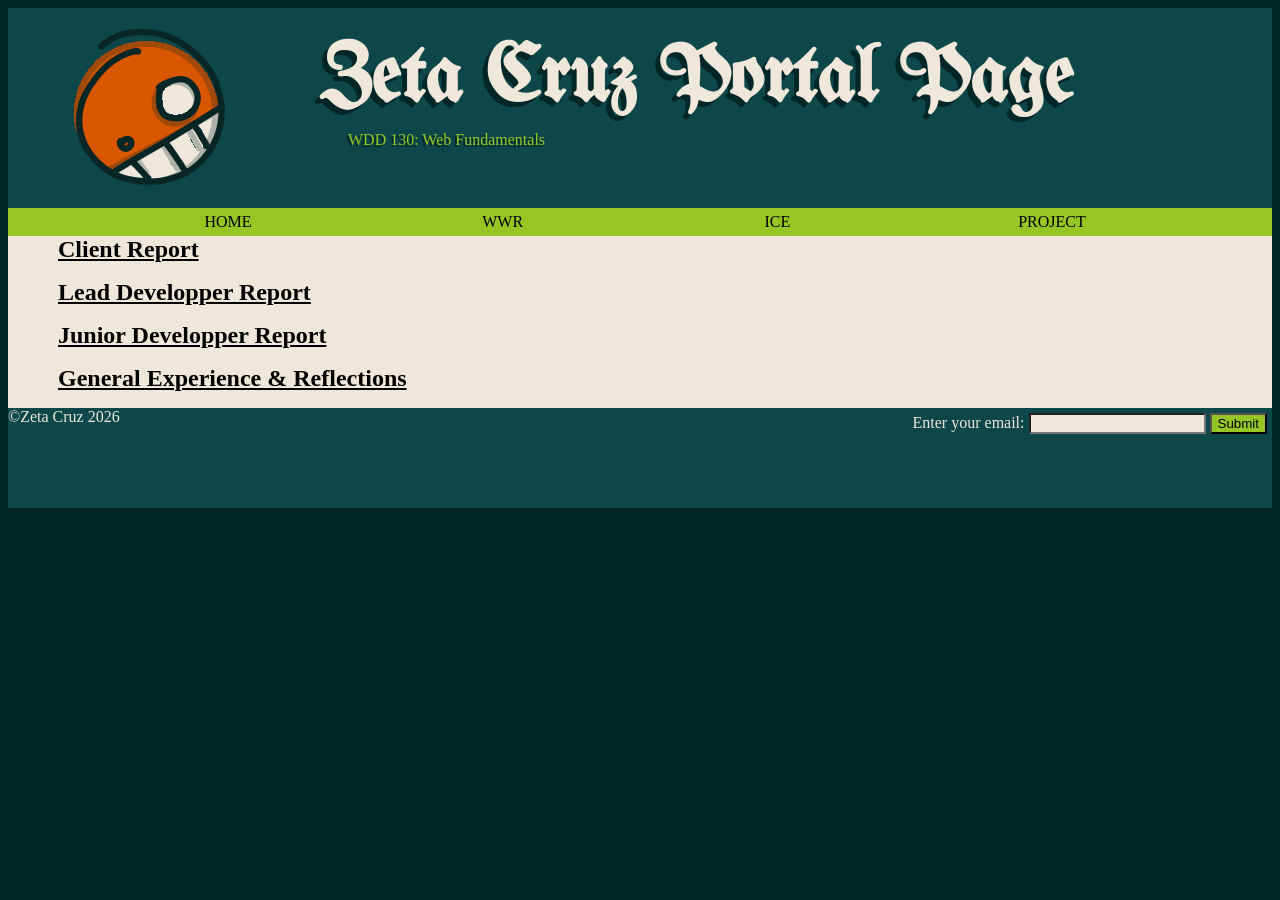
==== client_report.html @ ddefd49d "Update client_report.html" ====
<!DOCTYPE html>
<html lang="en">
<head>
    <meta charset="UTF-8">
    <meta name="viewport" content="width=device-width, initial-scale=1.0">
    <title>ZCruzPortalPage</title> <!--aka the name that shows up on the browser-->
    <link rel="stylesheet" href="styles/style.css">
    <link rel="preconnect" href="https://fonts.googleapis.com">
    <link rel="preconnect" href="https://fonts.gstatic.com" crossorigin>
    <link href="https://fonts.googleapis.com/css2?family=Playwrite+NZ+Basic+Guides&family=UnifrakturMaguntia&display=swap" rel="stylesheet">
    <link rel="icon" type="image/x-icon" href="/images/wdd130pplogo.png">
</head>
<body>
    <div id="wrapper">
        <header>
            <img src="images/wdd130pplogo.png" alt="logo" class="logo">
            <div>
                <h1>Zeta Cruz Portal Page</h1>
                <p>WDD 130: Web Fundamentals</p>
            </div>
        </header>
        <nav>
            <ul>
                <li><a href="index.html">HOME</a></li>
                <li><a href="wwr/index.html" target="_blank">WWR</a>
                <li><a href="ice.html">ICE</a></li>
                <li><a href="client_report.html">PROJECT</a></li>
                <!-- <a href="a_zetas_sandbox_folder/dne.html">ABOUT ME</a> -->
            </ul>
        </nav>
        <main>

            <div>
                <h2>Client Report</h2>
                <p></p>
            </div>
            <div>
                <h2>Lead Developper Report</h2>
                <p></p>
            </div>
            <div>
                <h2>Junior Developper Report</h2>
                <p></p>
            </div>
            <div>
                <h2>General Experience & Reflections</h2>
                <p></p>
            </div>

        </main>
        <footer>
            <p>&copy;Zeta Cruz 2026</p>
            <form action="/action_page.php">
                <label for="email">Enter your email:</label>
                <input type="email" id="email" name="email">
                <input type="submit" id="submit" value="Submit">
            </form>
        </footer>
    </div>
</body>
</html>
---- styles/style.css ----
/*Styles for portal page index.html*/

/* TO-DO:
    - ALIGN/SIZE: MAIN DIVS
    - ADD/EDIT: INTERACTABILITY
    - FINAL: REMOVE/EDIT BORDERS

*/


/*body*/
body {
    background: #002626  ;
}
p {
    font-family: 'Playwrite NZ Basic Guides';
}
h2 {
    text-decoration: underline;
}

/*wrapper*/
#wrapper {
    background: #efe7da;
}


/*header*/
header {
    background: #0e4749;
    display: grid;
    grid-template-columns: 1fr 5fr;
}
#logo {
    grid-column: 1/2;
}
header img {
    margin-left: 40px;
}
header div {
    grid-column: 2/3;
}
header h1 {
    color: #efe7da;
    font-family: 'UnifrakturMaguntia';
    font-size:500%;
    margin: 30px 70px 10px 70px;
    text-shadow: -5px 5px 0#002626;
    /*h-shadow v-shadow blur-radius color*/
}
header p {
    color: #95c623;
    margin: 0px 100px 30px 100px;
    text-shadow: -2px 2px 0 #002626;

}


/*nav*/
nav {
    background: #95c623;
    color: BLACK;
    padding: 5px;
}
ul {
    display: flex;
    flex-direction: row;
    justify-content: space-between;
    padding: 0px;
    margin: 0px 170px 0px 170px;
}
li {
    list-style-type: none;
    width: 90px;
    text-align: center;
    align-self: center;
}
li:hover {
    background: #EDE977;
    height: 100%;
}
a {
    text-decoration: none;
    color: black;
}


/*main*/
main {
    background: #efe7da;
    color: black;
    display: flex;
    align-items: center;
    flex-direction: column;
}
main p {
    max-width: 1000px;
    justify-self: center;
}
#ihome, #iice {
    float: left;
}
#iwrr, #iam {
    float: right;
}
#phome, #pice {
    margin-left: 50px;
    box-sizing: border-box;
    margin: 0px 50px;
}
#pwrr, #pam {
    margin-right: 50px;
    box-sizing: border-box;
    margin: 0px 50px;
}
main h2 {
    margin: 0px 50px;
    justify-self: center;
    box-sizing: border-box;
    max-width: 1000px;
}
main div {
    box-sizing: border-box;
    width: 100%;
}
main img {
    margin: 50px;
    border: #e55812 10px inset;
}


/*footer*/
footer {
    background: #0e4749;
    color: #efe7da;
    height: 100px;
    display: flex;
    justify-content: space-between;
}
footer p {
    margin: 0px 0px 0px 0px;
}
form {
    margin: 5px;
}
#email {
    background: #efe7da;
}
#submit {
    background: #95c623;
    
}
#submit:hover {
    background: #EDE977;
}


/*i-ce*/
.ice a {
    margin-left: 50px;
    border:#e55812 5px outset;
    border-radius: 8px;
}
.ice a:hover {
    background-color: #EDE977;
    max-width: 100%;
    border:#e55812 5px inset;
}
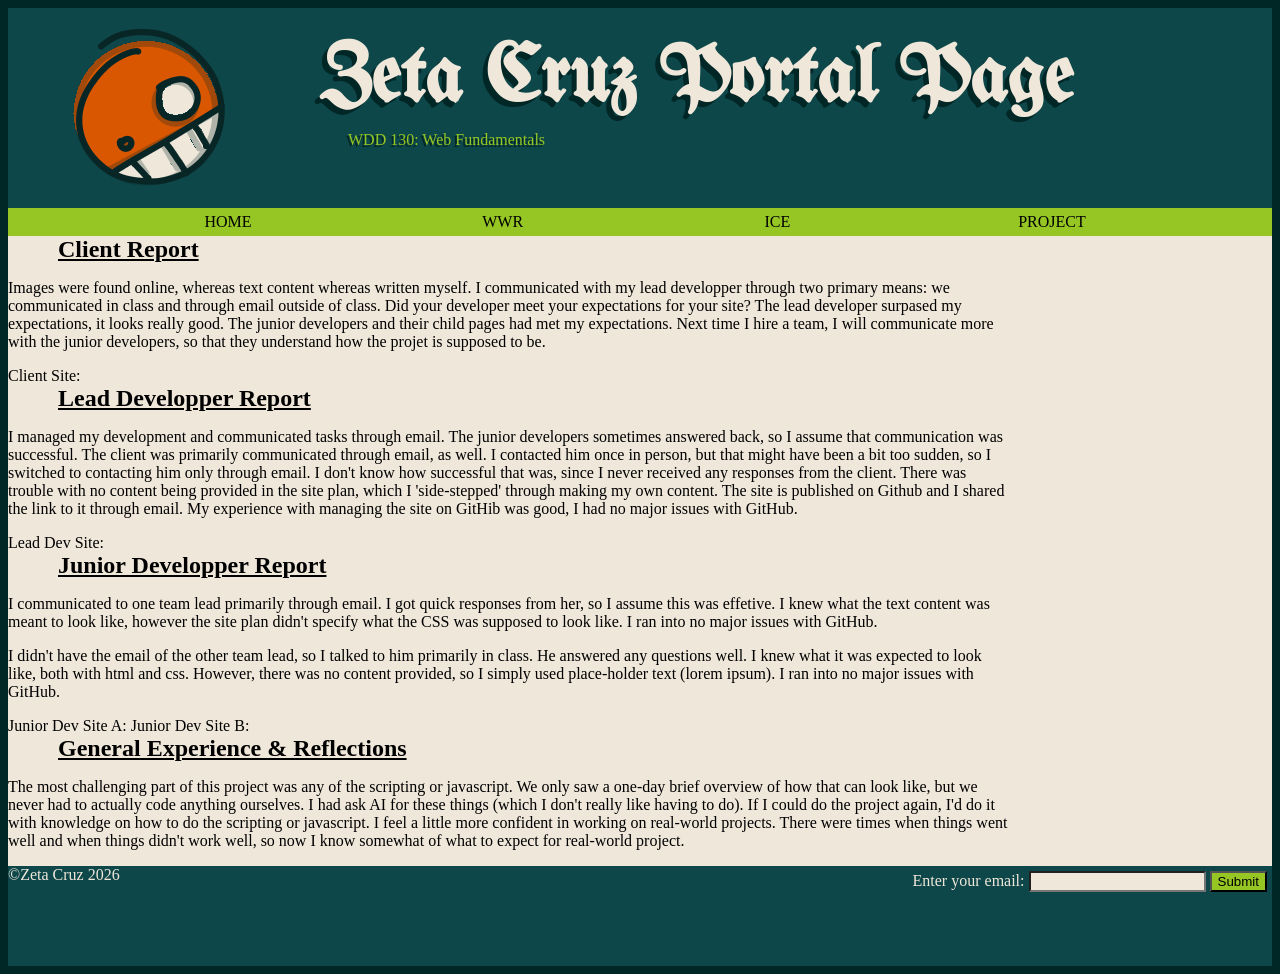
==== commit 0c983be0: "Update client_report.html" ====
--- a/client_report.html
+++ b/client_report.html
@@ -32,19 +32,54 @@
 
             <div>
                 <h2>Client Report</h2>
-                <p></p>
+                <p>Images were found online, whereas text content whereas written myself.
+                    I communicated with my lead developper through two primary means:
+                    we communicated in class and through email outside of class. Did your
+                    developer meet your expectations for your site? The lead developer 
+                    surpased my expectations, it looks really good. The junior developers and
+                    their child pages had met my expectations. Next time I hire a team,
+                    I will communicate more with the junior developers, so that they understand
+                    how the projet is supposed to be.</p>
+                <a href="https://dj-knudsen.github.io/wdd130-cruz/" target="_blank">Client Site:</a>
             </div>
             <div>
                 <h2>Lead Developper Report</h2>
-                <p></p>
+                <p>I managed my development and communicated tasks through email. The junior developers
+                    sometimes answered back, so I assume that communication was successful. The client
+                    was primarily communicated through email, as well. I contacted him once in person,
+                    but that might have been a bit too sudden, so I switched to contacting him only through
+                    email. I don't know how successful that was, since I never received any responses
+                    from the client. There was trouble with no content being provided in the site plan, which 
+                    I 'side-stepped' through making my own content. The site is published on Github and I shared
+                    the link to it through email. My experience with managing the site on GitHib was good, I
+                    had no major issues with GitHub.
+                </p>
+                <a href="https://noodle-cruz.github.io/wdd130-alder/" target="_blank">Lead Dev Site:</a>
             </div>
             <div>
                 <h2>Junior Developper Report</h2>
-                <p></p>
+                <p>I communicated to one team lead primarily through email. I got quick responses from
+                    her, so I assume this was effetive. I knew what the text content was meant to look like,
+                    however the site plan didn't specify what the CSS was supposed to look like. I ran into
+                    no major issues with GitHub.</p>
+                <p>
+                    I didn't have the email of the other team lead, so I talked to him primarily in class. 
+                    He answered any questions well. I knew what it was expected to look like, both with html and
+                    css. However, there was no content provided, so I simply used place-holder text (lorem ipsum).
+                    I ran into no major issues with GitHub.</p>
+                <a href="https://orisumin.github.io/wdd130-johansen/" target="_blank">Junior Dev Site A:</a>
+                <a href="https://noahWhit990.github.io/wdd130-hoyal/" target="_blank">Junior Dev Site B:</a>
             </div>
             <div>
                 <h2>General Experience & Reflections</h2>
-                <p></p>
+                <p>The most challenging part of this project was any of the scripting or javascript. We only saw a one-day
+                    brief overview of how that can look like, but we never had to actually code anything ourselves. I had
+                    ask AI for these things (which I don't really like having to do). If I could do the project again, I'd
+                    do it with knowledge on how to do the scripting or javascript. I feel a little more confident in working on
+                    real-world projects. There were times when things went well and when things didn't work well, so now I know
+                    somewhat of what to expect for real-world project.
+                </p>
+                
             </div>
 
         </main>
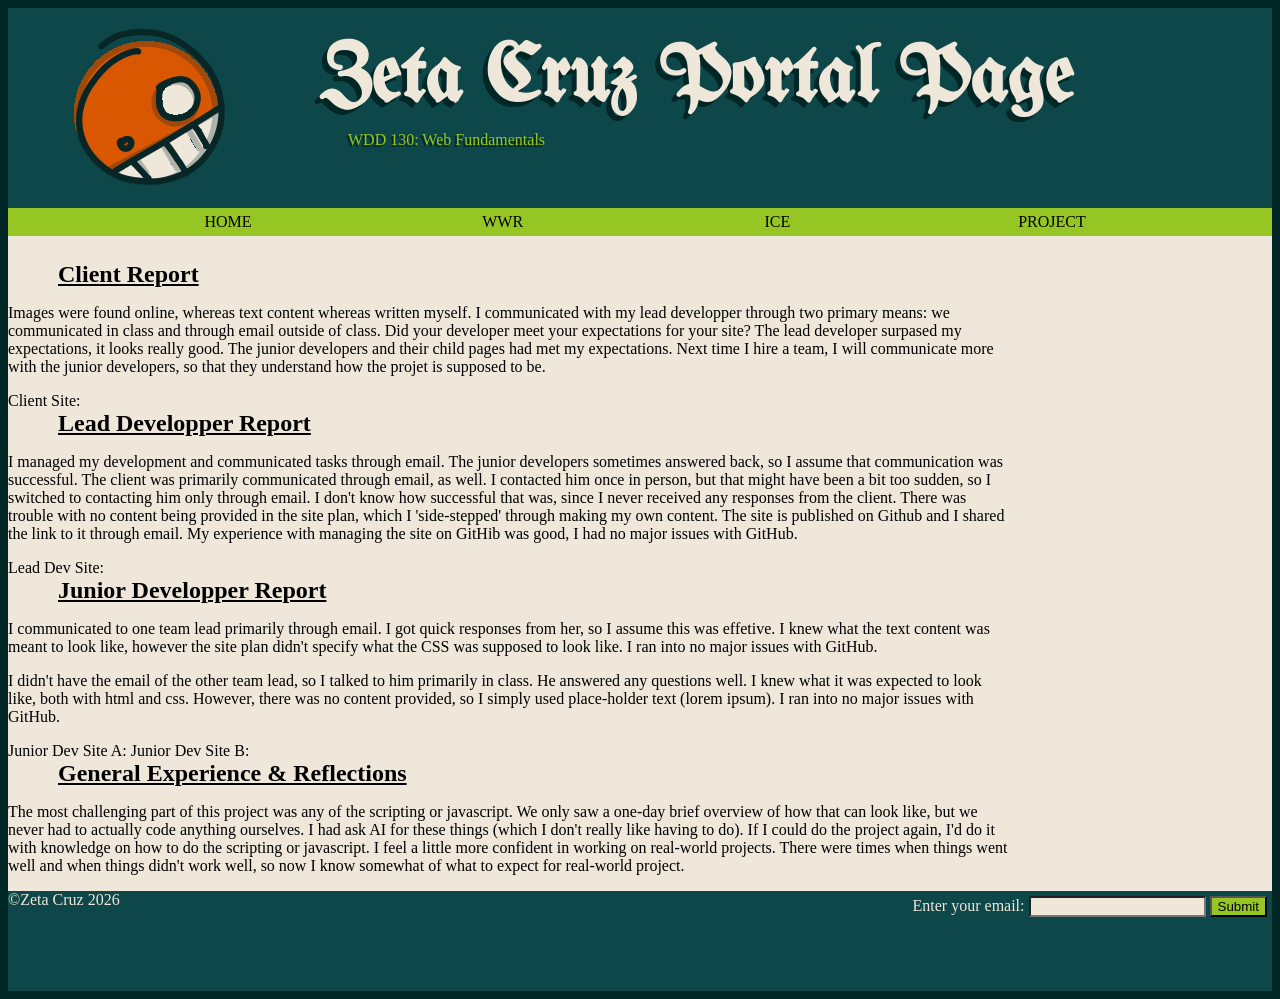
==== commit ac5e37f7: "Update client_report.html" ====
--- a/client_report.html
+++ b/client_report.html
@@ -30,7 +30,7 @@
         </nav>
         <main>
 
-            <div>
+            <div style="margin-top:25px;">
                 <h2>Client Report</h2>
                 <p>Images were found online, whereas text content whereas written myself.
                     I communicated with my lead developper through two primary means:
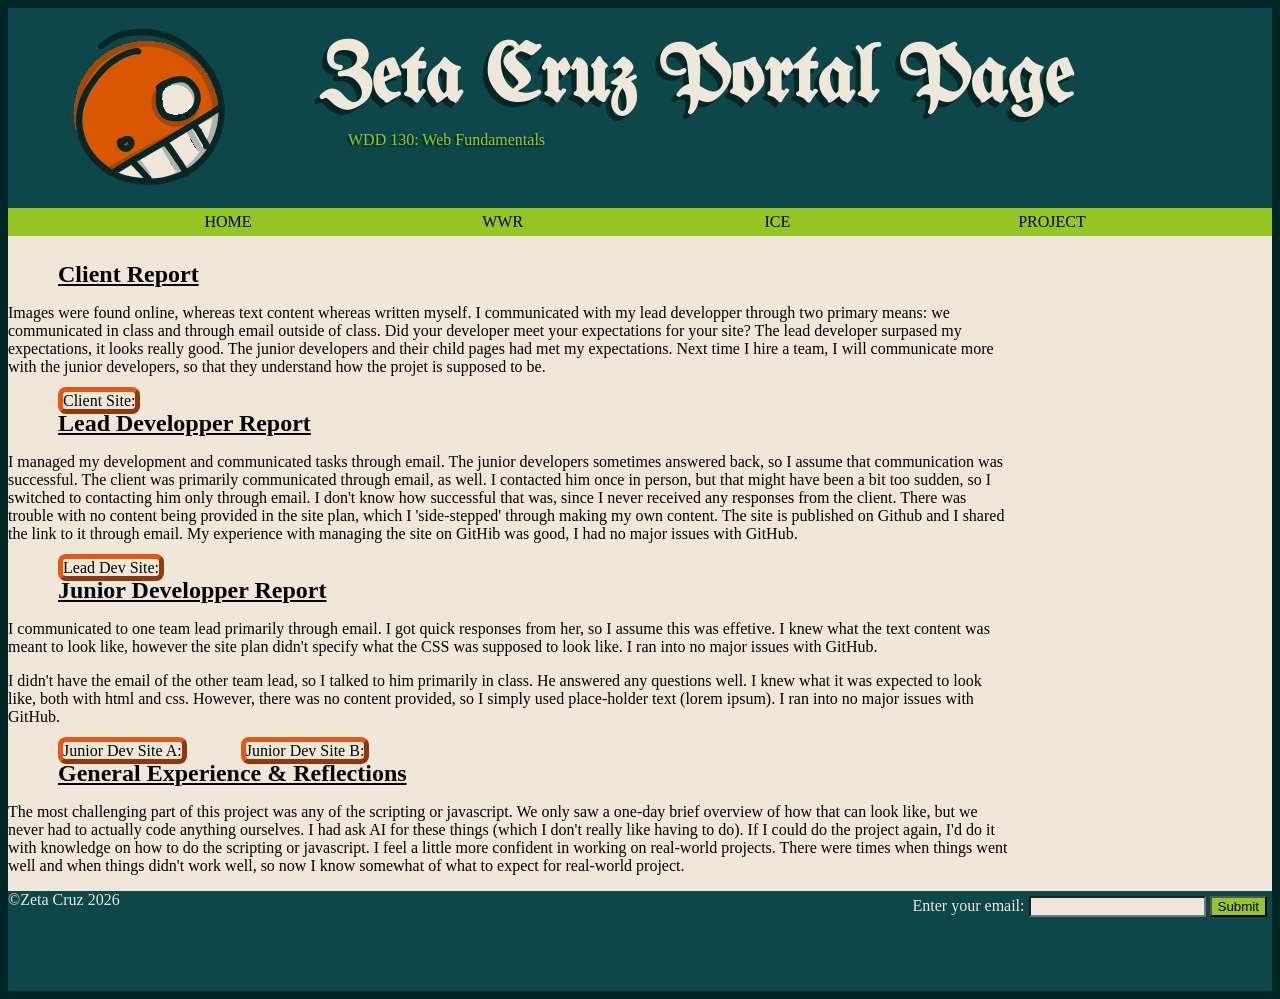
==== commit d7394683: "Update client_report.html" ====
--- a/client_report.html
+++ b/client_report.html
@@ -30,7 +30,7 @@
         </nav>
         <main>
 
-            <div style="margin-top:25px;">
+            <div class="project" style="margin-top:25px;">
                 <h2>Client Report</h2>
                 <p>Images were found online, whereas text content whereas written myself.
                     I communicated with my lead developper through two primary means:
@@ -42,7 +42,7 @@
                     how the projet is supposed to be.</p>
                 <a href="https://dj-knudsen.github.io/wdd130-cruz/" target="_blank">Client Site:</a>
             </div>
-            <div>
+            <div class="project">
                 <h2>Lead Developper Report</h2>
                 <p>I managed my development and communicated tasks through email. The junior developers
                     sometimes answered back, so I assume that communication was successful. The client
@@ -56,7 +56,7 @@
                 </p>
                 <a href="https://noodle-cruz.github.io/wdd130-alder/" target="_blank">Lead Dev Site:</a>
             </div>
-            <div>
+            <div class="project">
                 <h2>Junior Developper Report</h2>
                 <p>I communicated to one team lead primarily through email. I got quick responses from
                     her, so I assume this was effetive. I knew what the text content was meant to look like,
@@ -70,7 +70,7 @@
                 <a href="https://orisumin.github.io/wdd130-johansen/" target="_blank">Junior Dev Site A:</a>
                 <a href="https://noahWhit990.github.io/wdd130-hoyal/" target="_blank">Junior Dev Site B:</a>
             </div>
-            <div>
+            <div class="project">
                 <h2>General Experience & Reflections</h2>
                 <p>The most challenging part of this project was any of the scripting or javascript. We only saw a one-day
                     brief overview of how that can look like, but we never had to actually code anything ourselves. I had
--- a/styles/style.css
+++ b/styles/style.css
@@ -166,3 +166,15 @@
     max-width: 100%;
     border:#e55812 5px inset;
 }
+
+/*project*/
+.project a {
+    margin-left: 50px;
+    border:#e55812 5px outset;
+    border-radius: 8px;
+}
+.project a:hover {
+    background-color: #EDE977;
+    max-width: 100%;
+    border:#e55812 5px inset;
+}
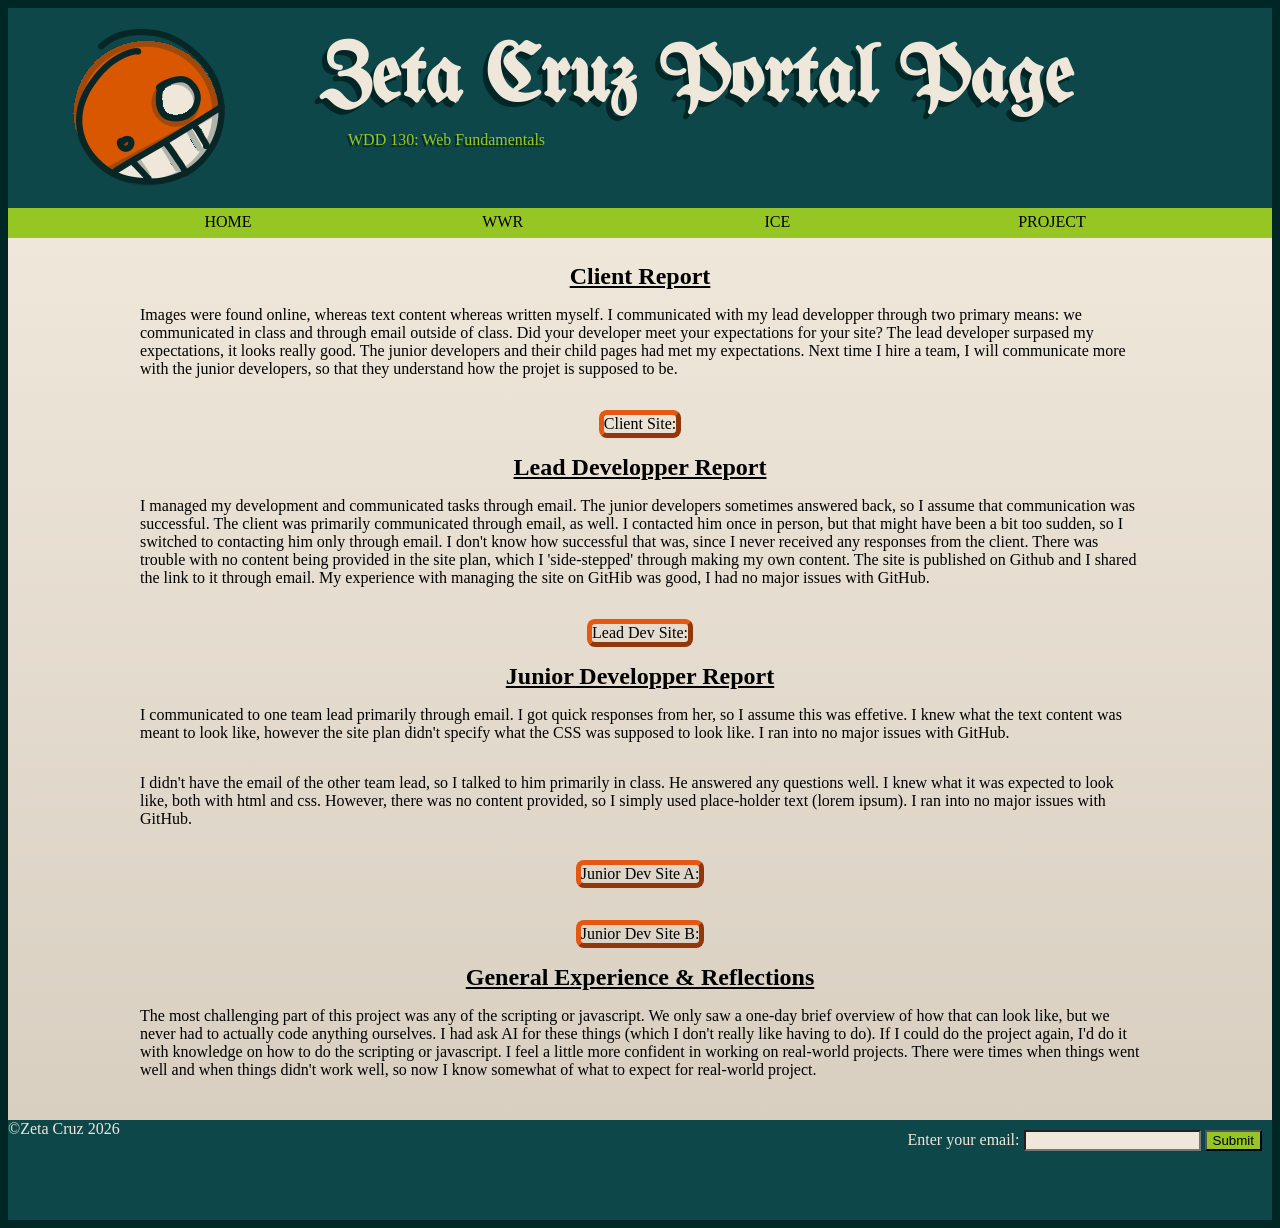
==== commit 7df0298b: "updated css" ====
--- a/client_report.html
+++ b/client_report.html
@@ -70,7 +70,7 @@
                 <a href="https://orisumin.github.io/wdd130-johansen/" target="_blank">Junior Dev Site A:</a>
                 <a href="https://noahWhit990.github.io/wdd130-hoyal/" target="_blank">Junior Dev Site B:</a>
             </div>
-            <div class="project">
+            <div class="project" style="margin-bottom:25px;">
                 <h2>General Experience & Reflections</h2>
                 <p>The most challenging part of this project was any of the scripting or javascript. We only saw a one-day
                     brief overview of how that can look like, but we never had to actually code anything ourselves. I had
--- a/styles/style.css
+++ b/styles/style.css
@@ -74,6 +74,7 @@
     width: 90px;
     text-align: center;
     align-self: center;
+    height: 20px;
 }
 li:hover {
     background: #EDE977;
@@ -87,7 +88,7 @@
 
 /*main*/
 main {
-    background: #efe7da;
+    background-image: linear-gradient(#efe7da, #D8CFC1);
     color: black;
     display: flex;
     align-items: center;
@@ -153,6 +154,9 @@
 #submit:hover {
     background: #EDE977;
 }
+footer form {
+    margin: 10px;
+}
 
 
 /*i-ce*/
@@ -168,8 +172,14 @@
 }
 
 /*project*/
+.project {
+    display: flex;
+    flex-direction: column;
+    align-items: center;
+}
 .project a {
-    margin-left: 50px;
+    font-family: 'Playwrite NZ Basic Guides';
+    margin: 16px;
     border:#e55812 5px outset;
     border-radius: 8px;
 }
